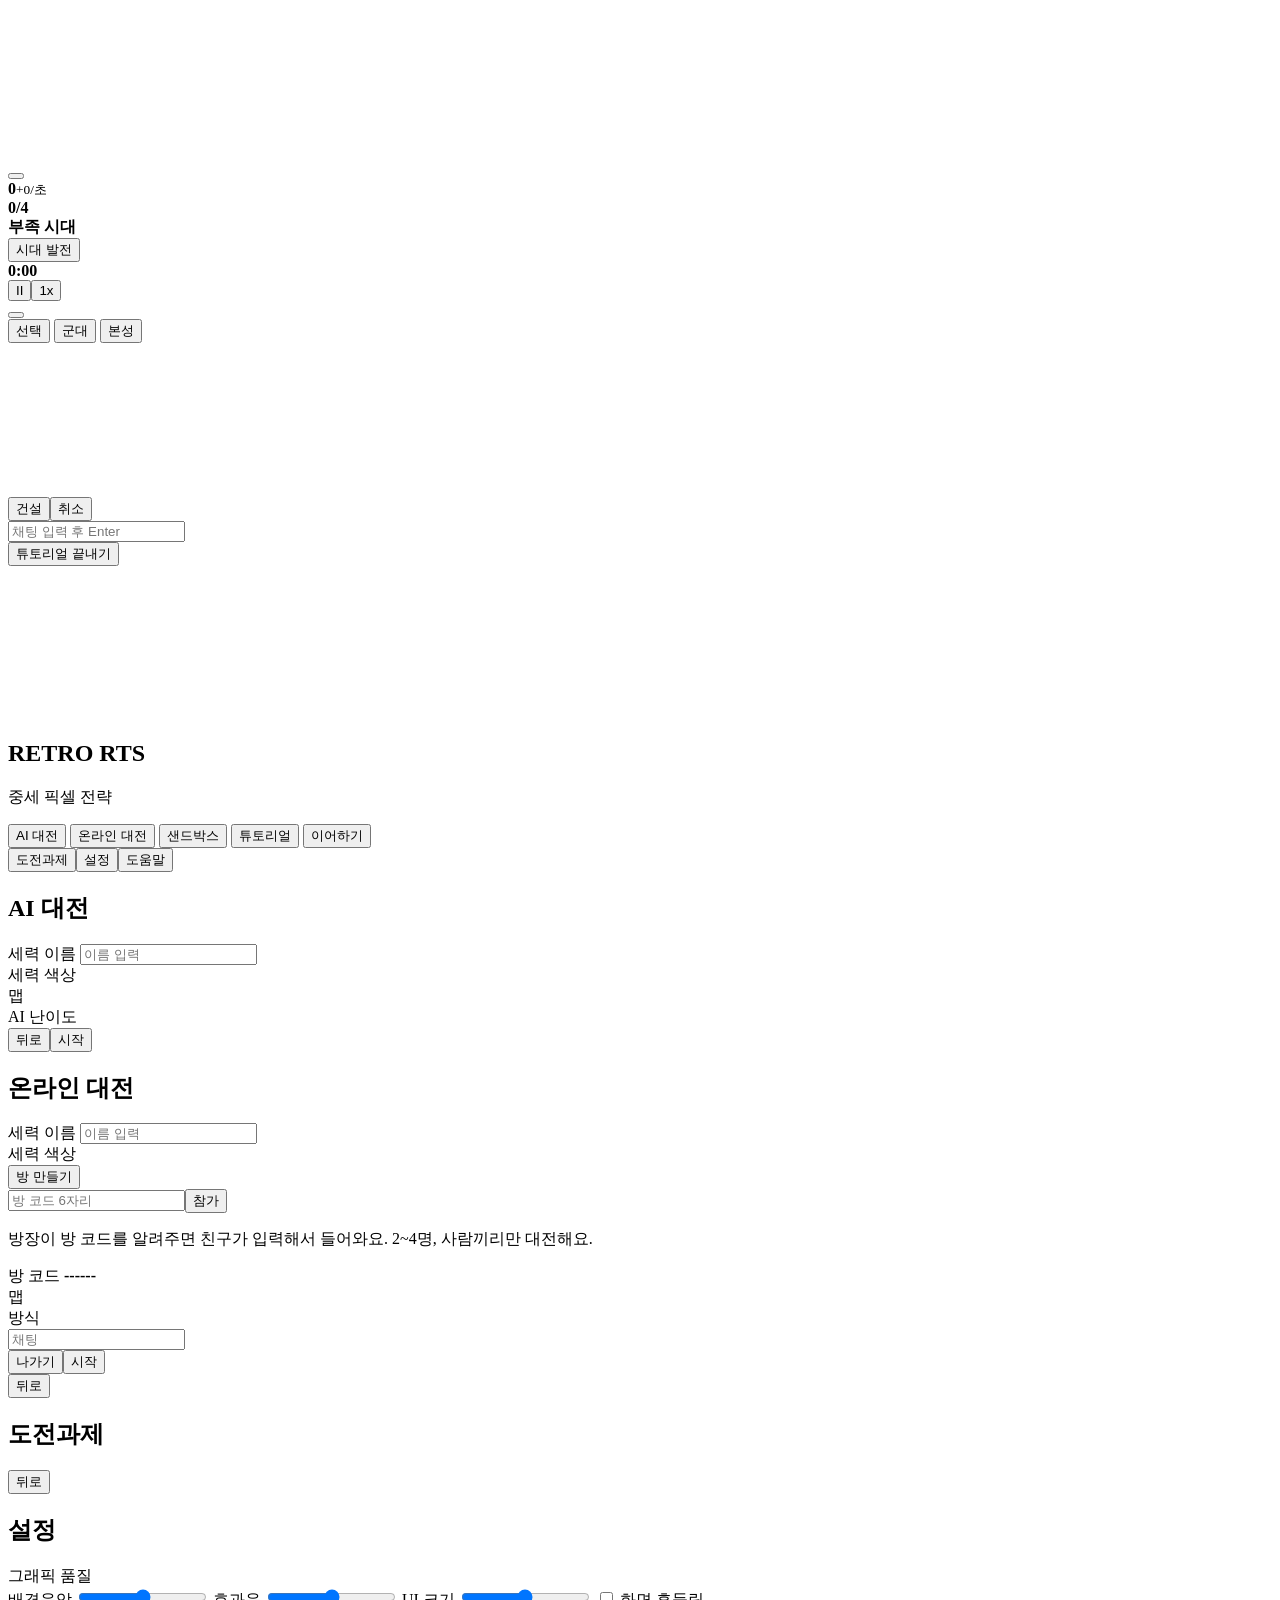
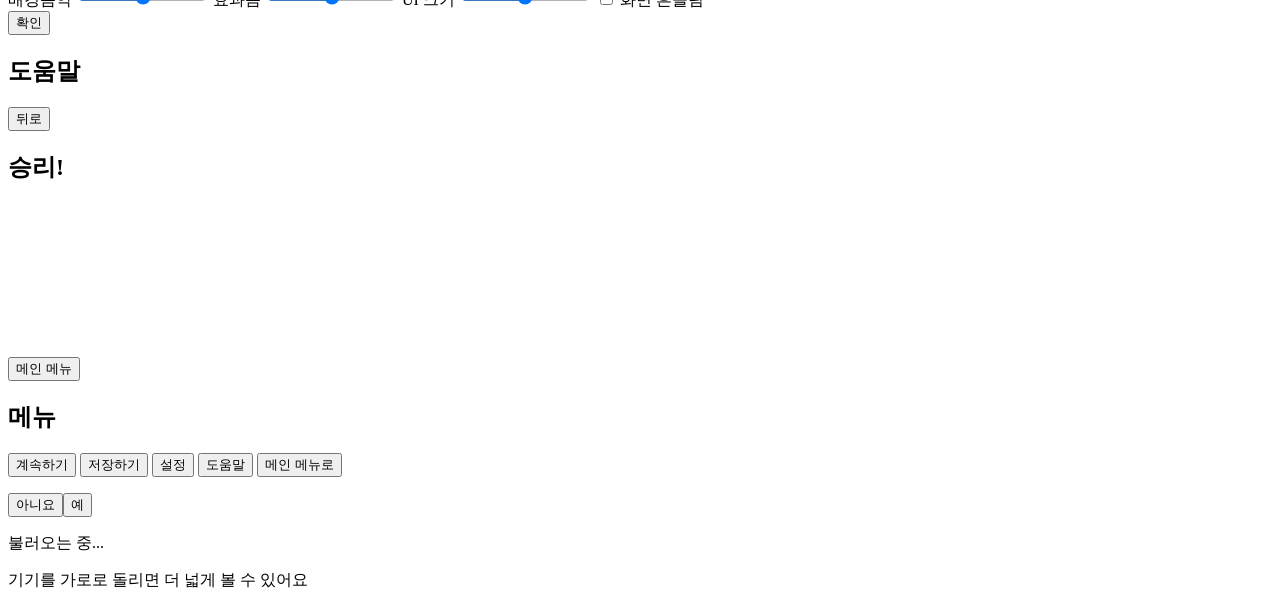
==== src/index.html @ 71fb7c2c "Retro RTS 첫 버전: 중세 픽셀아트 RTS - 2.5D 쿼터뷰 픽셀아트 렌더러, PC·모바일 조작, 전체화면 - 유닛 19종 + 빌더, 상성·측면·돌격·사기·진형·지형, 공" ====
<!DOCTYPE html>
<html lang="ko">
<head>
<meta charset="utf-8">
<meta name="viewport" content="width=device-width,initial-scale=1,maximum-scale=1,user-scalable=no,viewport-fit=cover">
<meta name="apple-mobile-web-app-capable" content="yes">
<meta name="mobile-web-app-capable" content="yes">
<meta name="apple-mobile-web-app-status-bar-style" content="black-translucent">
<meta name="theme-color" content="#1a1220">
<title>Retro RTS</title>
<link rel="manifest" href="manifest.json">
<link rel="icon" href="assets/icon.png">
<link rel="apple-touch-icon" href="assets/icon.png">
<!--STYLE-->
</head>
<body>
<canvas id="cv"></canvas>

<div id="hud" class="hidden">
  <div id="topbar">
    <button class="tb" id="bMenu" title="메뉴 (Esc)"><i class="ic ic-menu"></i></button>
    <div class="stat" id="sMoney"><i class="ic ic-coin"></i><b>0</b><small>+0/초</small></div>
    <div class="stat" id="sPop"><i class="ic ic-pop"></i><b>0/4</b></div>
    <div class="stat" id="sEra"><i class="ic ic-castle"></i><div><b>부족 시대</b><div class="prog"><i></i></div></div></div>
    <button class="btn sm" id="bEraUp" data-tut="era">시대 발전</button>
    <div class="stat" id="sTime"><i class="ic ic-clock"></i><b>0:00</b></div>
    <div id="speedBox"><button class="tb" id="bPause" title="일시정지 (P)">II</button><button class="tb" id="bSpeed" title="배속">1x</button></div>
    <button class="tb" id="bChat" title="채팅" style="display:none"><i class="ic ic-chat"></i></button>
    <button class="tb" id="bFull" title="전체화면"><i class="ic ic-full"></i></button>
  </div>
  <div id="toasts"></div>
  <div id="side">
    <button class="sb" id="bSelMode" title="드래그 선택">선택</button>
    <button class="sb" id="bSelArmy" title="군대 전체 선택">군대</button>
    <button class="sb" id="bHome" title="본성으로">본성</button>
    <div id="groups"></div>
  </div>
  <div id="sandbox" class="hidden"></div>
  <div id="panel"></div>
  <div id="mmWrap"><canvas id="mm"></canvas></div>
  <div id="placeBar" class="hidden"><span id="placeInfo"></span><button class="btn ok" id="bPlaceOk">건설</button><button class="btn" id="bPlaceNo">취소</button></div>
  <div id="cmdHint" class="hidden"></div>
  <div id="chat" class="hidden"><div id="chatLog"></div><input id="chatIn" maxlength="80" placeholder="채팅 입력 후 Enter"></div>
  <div id="tut" class="hidden"><div id="tutStep"></div><div id="tutText"></div><button class="btn sm" id="tutSkip">튜토리얼 끝내기</button></div>
</div>

<div id="screens">
  <section id="scMenu" class="screen">
    <div class="title"><canvas id="titleArt"></canvas><h1>RETRO RTS</h1><p>중세 픽셀 전략</p></div>
    <div class="menuBtns">
      <button class="btn big" data-go="ai">AI 대전</button>
      <button class="btn big" data-go="online">온라인 대전</button>
      <button class="btn big" data-go="sandbox">샌드박스</button>
      <button class="btn big" data-go="tutorial">튜토리얼</button>
      <button class="btn big hidden" id="bContinue" data-go="continue">이어하기</button>
      <div class="row"><button class="btn" data-go="ach">도전과제</button><button class="btn" data-go="settings">설정</button><button class="btn" data-go="help">도움말</button></div>
    </div>
    <div class="ver"></div>
  </section>

  <section id="scSetup" class="screen hidden">
    <div class="card wide">
      <h2 id="setupTitle">AI 대전</h2>
      <label>세력 이름 <input id="inName" maxlength="10" placeholder="이름 입력"></label>
      <div class="lab">세력 색상</div><div id="colorPick" class="swatches"></div>
      <div class="lab">맵</div><div id="mapPick" class="maps"></div>
      <div id="diffRow"><div class="lab">AI 난이도</div><div id="diffPick" class="seg"></div></div>
      <div class="row end"><button class="btn" data-back>뒤로</button><button class="btn ok big" id="bStart">시작</button></div>
    </div>
  </section>

  <section id="scOnline" class="screen hidden">
    <div class="card wide">
      <h2>온라인 대전</h2>
      <div id="onJoin">
        <label>세력 이름 <input id="onName" maxlength="10" placeholder="이름 입력"></label>
        <div class="lab">세력 색상</div><div id="onColor" class="swatches"></div>
        <div class="row"><button class="btn ok big" id="bHost">방 만들기</button></div>
        <div class="row"><input id="onCode" maxlength="6" placeholder="방 코드 6자리" class="code"><button class="btn big" id="bJoin">참가</button></div>
        <p class="note">방장이 방 코드를 알려주면 친구가 입력해서 들어와요. 2~4명, 사람끼리만 대전해요.</p>
      </div>
      <div id="onLobby" class="hidden">
        <div class="codeBox">방 코드 <b id="lobCode">------</b></div>
        <div id="lobPlayers"></div>
        <div id="lobHost">
          <div class="lab">맵</div><div id="lobMap" class="maps small"></div>
          <div class="lab">방식</div><div id="lobTeam" class="seg"></div>
        </div>
        <div id="lobChat"><div id="lobLog"></div><input id="lobIn" maxlength="80" placeholder="채팅"></div>
        <div class="row end"><button class="btn" id="bLeave">나가기</button><button class="btn ok big" id="bLobStart">시작</button></div>
      </div>
      <div class="row end" id="onBack"><button class="btn" data-back>뒤로</button></div>
    </div>
  </section>

  <section id="scAch" class="screen hidden"><div class="card wide"><h2>도전과제</h2><div id="achList"></div><div id="achStats"></div><div class="row end"><button class="btn" data-back>뒤로</button></div></div></section>

  <section id="scSettings" class="screen hidden">
    <div class="card">
      <h2>설정</h2>
      <div class="lab">그래픽 품질</div><div id="setQ" class="seg"></div>
      <label>배경음악 <input type="range" id="setBgm" min="0" max="100"></label>
      <label>효과음 <input type="range" id="setSfx" min="0" max="100"></label>
      <label>UI 크기 <input type="range" id="setUi" min="80" max="160" step="10"></label>
      <label class="chk"><input type="checkbox" id="setShake"> 화면 흔들림</label>
      <div class="row end"><button class="btn ok" data-back>확인</button></div>
    </div>
  </section>

  <section id="scHelp" class="screen hidden"><div class="card wide"><h2>도움말</h2><div id="helpBody" class="help"></div><div class="row end"><button class="btn" data-back>뒤로</button></div></div></section>

  <section id="scResult" class="screen hidden">
    <div class="card wide"><h2 id="resTitle">승리!</h2><div id="resSub"></div><canvas id="resChart"></canvas><div id="resTable"></div><div id="resAch"></div>
      <div class="row end"><button class="btn ok big" id="bResMenu">메인 메뉴</button></div></div>
  </section>

  <section id="scPause" class="screen hidden overlay">
    <div class="card"><h2>메뉴</h2>
      <button class="btn big" id="bResume">계속하기</button>
      <button class="btn big" id="bSave">저장하기</button>
      <button class="btn big" id="bPauseSet">설정</button>
      <button class="btn big" id="bPauseHelp">도움말</button>
      <button class="btn big danger" id="bQuit">메인 메뉴로</button>
    </div>
  </section>

  <section id="scConfirm" class="screen hidden overlay"><div class="card"><p id="cfText"></p><div class="row end"><button class="btn" id="cfNo">아니요</button><button class="btn ok" id="cfYes">예</button></div></div></section>
  <section id="scLoading" class="screen hidden overlay"><div class="card"><p id="ldText">불러오는 중...</p></div></section>
</div>
<div id="rotate" class="hidden">기기를 가로로 돌리면 더 넓게 볼 수 있어요</div>
<!--SCRIPT-->
</body>
</html>
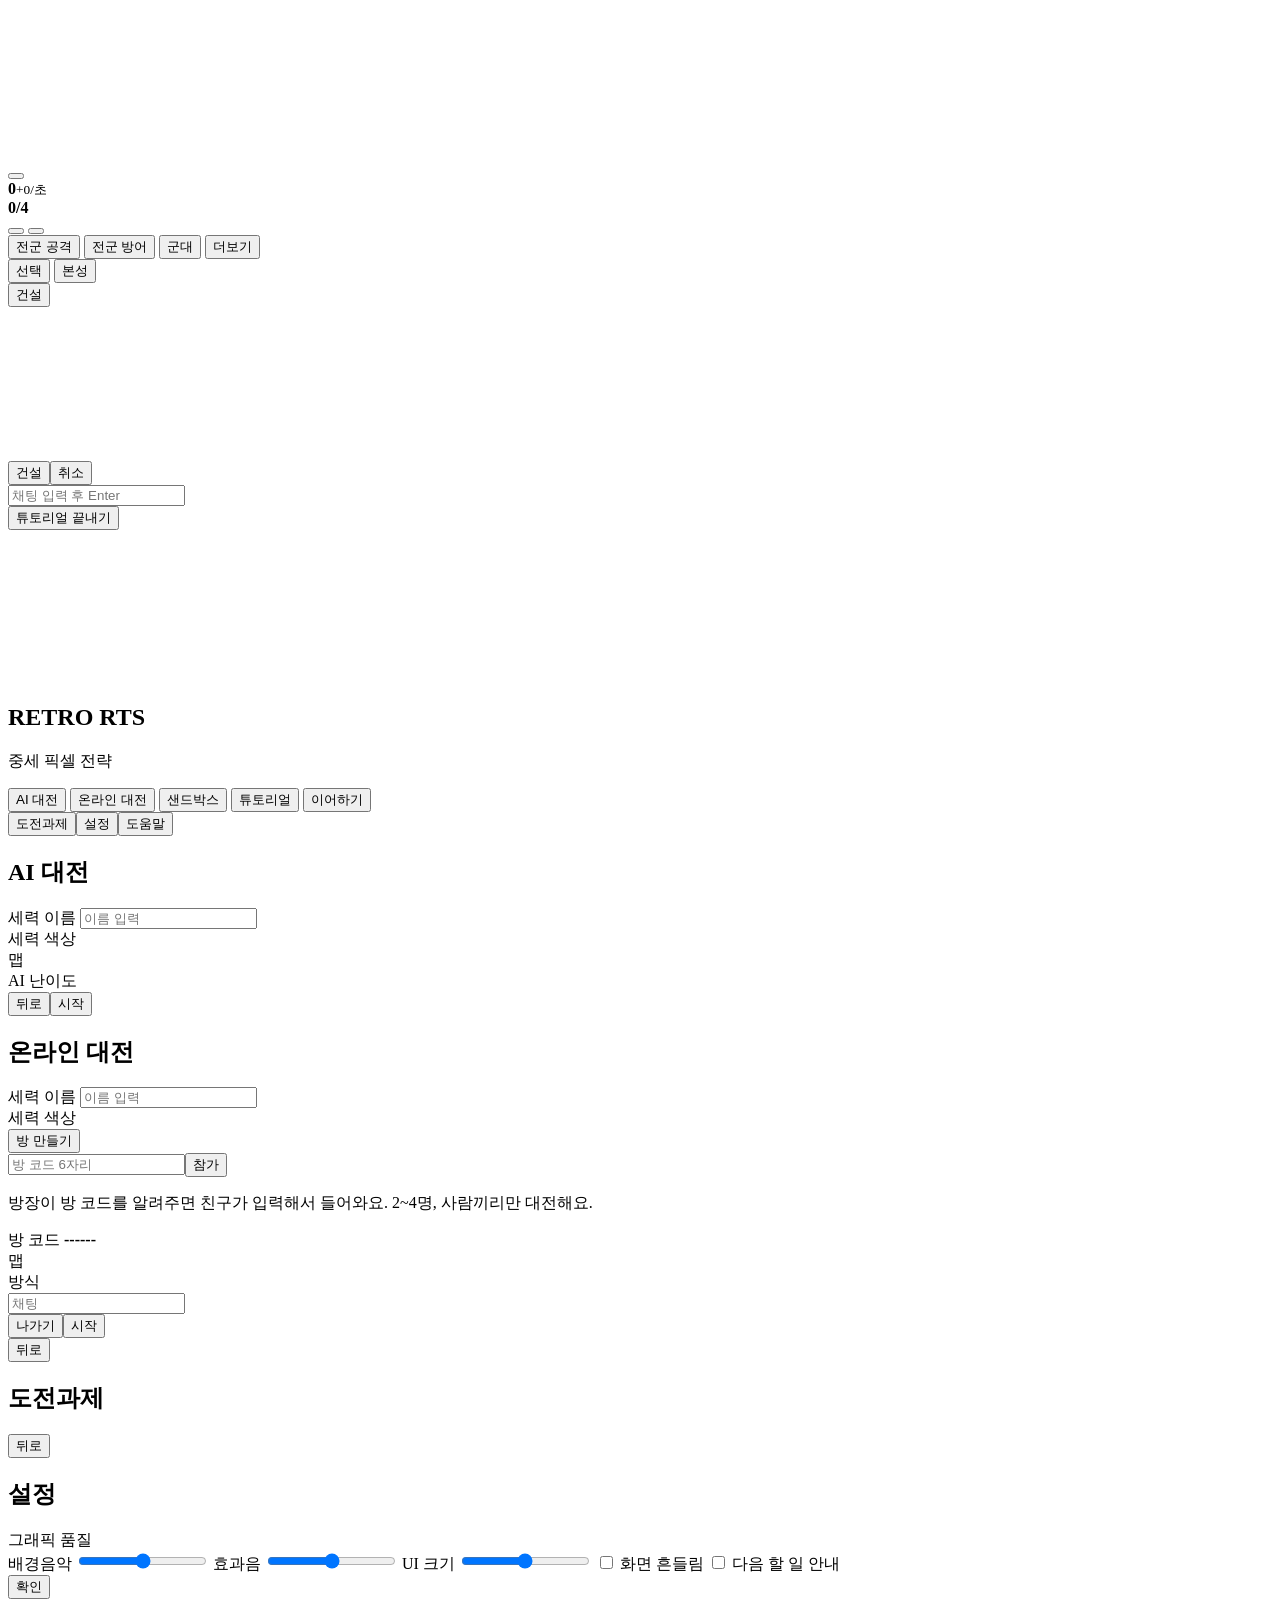
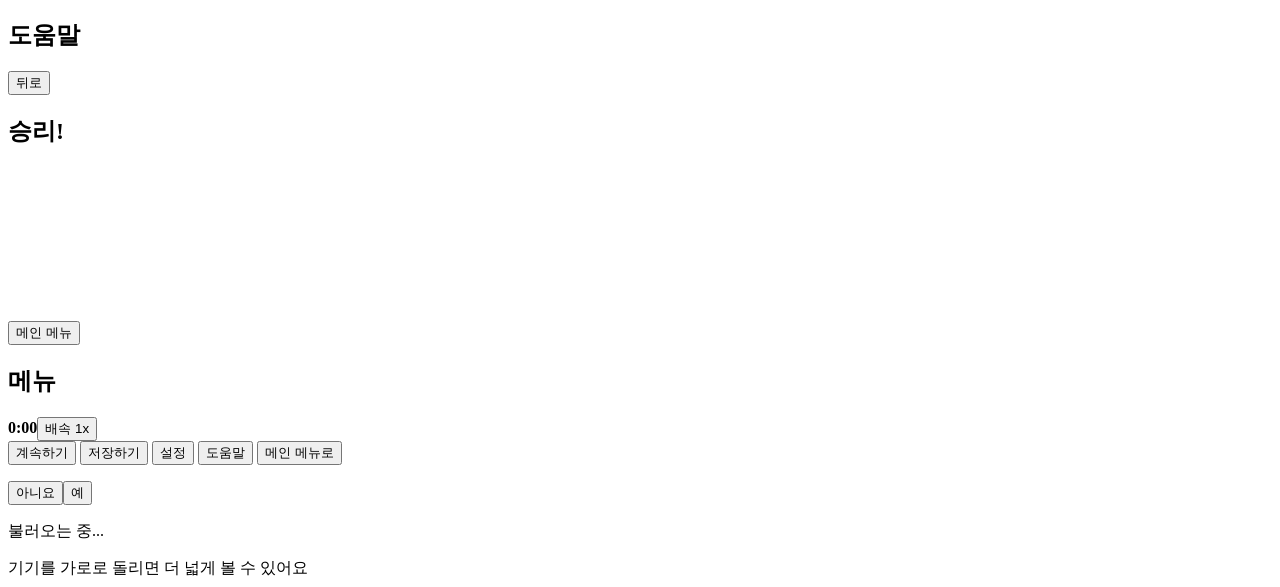
==== commit 02064fbd: "아주 쉬움 난이도, 다음 할 일 카드, 전군 공격/방어, UI 단순화 - 아주 쉬움 AI: 먼저 공격하기 전까지 공격하지 않음 (기본 선택, 최대 8부대) - 다음 할 일 카드: " ====
--- a/src/index.html
+++ b/src/index.html
@@ -19,24 +19,29 @@
 <div id="hud" class="hidden">
   <div id="topbar">
     <button class="tb" id="bMenu" title="메뉴 (Esc)"><i class="ic ic-menu"></i></button>
-    <div class="stat" id="sMoney"><i class="ic ic-coin"></i><b>0</b><small>+0/초</small></div>
-    <div class="stat" id="sPop"><i class="ic ic-pop"></i><b>0/4</b></div>
-    <div class="stat" id="sEra"><i class="ic ic-castle"></i><div><b>부족 시대</b><div class="prog"><i></i></div></div></div>
-    <button class="btn sm" id="bEraUp" data-tut="era">시대 발전</button>
-    <div class="stat" id="sTime"><i class="ic ic-clock"></i><b>0:00</b></div>
-    <div id="speedBox"><button class="tb" id="bPause" title="일시정지 (P)">II</button><button class="tb" id="bSpeed" title="배속">1x</button></div>
+    <div class="stat" id="sMoney" data-tip="금화 (초당 수입)"><i class="ic ic-coin"></i><b>0</b><small>+0/초</small></div>
+    <div class="stat" id="sPop" data-tip="부대 수 / 최대 부대 수 (집을 지으면 늘어요)"><i class="ic ic-pop"></i><b>0/4</b></div>
+    <button class="btn sm" id="bEraUp" data-tut="era"><span></span><i class="ep"></i></button>
+    <span class="tbgap"></span>
     <button class="tb" id="bChat" title="채팅" style="display:none"><i class="ic ic-chat"></i></button>
     <button class="tb" id="bFull" title="전체화면"><i class="ic ic-full"></i></button>
   </div>
+  <div id="goal" class="hidden"><i class="ic ic-flag"></i><span></span></div>
   <div id="toasts"></div>
   <div id="side">
-    <button class="sb" id="bSelMode" title="드래그 선택">선택</button>
+    <button class="sb cmd" id="bAtkAll" data-tut="atkall" title="전군 공격: 모든 부대가 적 본성으로 진격"><i class="ic ic-swords"></i><span>전군 공격</span></button>
+    <button class="sb cmd" id="bDefAll" data-tut="defall" title="전군 방어: 모든 부대가 본성 앞으로"><i class="ic ic-shield"></i><span>전군 방어</span></button>
     <button class="sb" id="bSelArmy" title="군대 전체 선택">군대</button>
-    <button class="sb" id="bHome" title="본성으로">본성</button>
-    <div id="groups"></div>
+    <button class="sb" id="bMore" title="더보기">더보기</button>
+    <div id="sideMore" class="hidden">
+      <button class="sb" id="bSelMode" title="드래그 선택">선택</button>
+      <button class="sb" id="bHome" title="본성으로">본성</button>
+      <div id="groups"></div>
+    </div>
   </div>
   <div id="sandbox" class="hidden"></div>
-  <div id="panel"></div>
+  <div id="panel" class="hidden"></div>
+  <button class="btn" id="bBuild" data-tut="build" title="건설 (B)"><i class="ic ic-hammer"></i><span>건설</span></button>
   <div id="mmWrap"><canvas id="mm"></canvas></div>
   <div id="placeBar" class="hidden"><span id="placeInfo"></span><button class="btn ok" id="bPlaceOk">건설</button><button class="btn" id="bPlaceNo">취소</button></div>
   <div id="cmdHint" class="hidden"></div>
@@ -101,8 +106,9 @@
       <div class="lab">그래픽 품질</div><div id="setQ" class="seg"></div>
       <label>배경음악 <input type="range" id="setBgm" min="0" max="100"></label>
       <label>효과음 <input type="range" id="setSfx" min="0" max="100"></label>
-      <label>UI 크기 <input type="range" id="setUi" min="80" max="160" step="10"></label>
+      <label>UI 크기 <input type="range" id="setUi" min="60" max="140" step="10"></label>
       <label class="chk"><input type="checkbox" id="setShake"> 화면 흔들림</label>
+      <label class="chk"><input type="checkbox" id="setGoal"> 다음 할 일 안내</label>
       <div class="row end"><button class="btn ok" data-back>확인</button></div>
     </div>
   </section>
@@ -116,6 +122,7 @@
 
   <section id="scPause" class="screen hidden overlay">
     <div class="card"><h2>메뉴</h2>
+      <div class="row" id="pauseInfo" style="margin:0"><span class="stat" id="sTime"><i class="ic ic-clock"></i><b>0:00</b></span><span id="speedBox"><button class="btn sm" id="bSpeed" title="배속">배속 1x</button></span></div>
       <button class="btn big" id="bResume">계속하기</button>
       <button class="btn big" id="bSave">저장하기</button>
       <button class="btn big" id="bPauseSet">설정</button>
